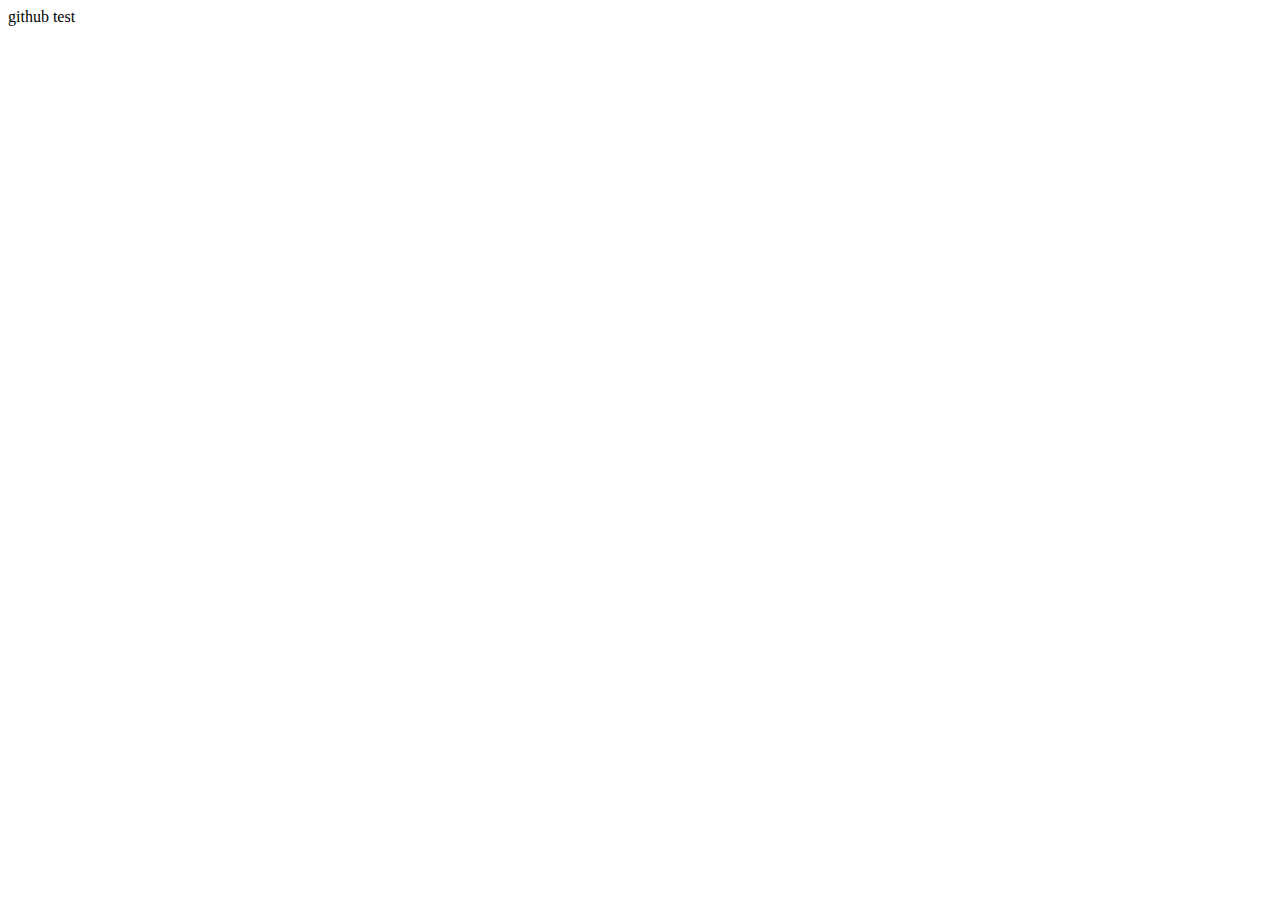
==== index.html @ ac990800 "demo" ====
<!DOCTYPE html>
<html>

<head>
    <meta charset="utf-8">
    <meta http-equiv="X-UA-Compatible" content="IE=edge">
    <title></title>
    <link rel="stylesheet" href="">
</head>

<body>
    github test
</body>

</html>
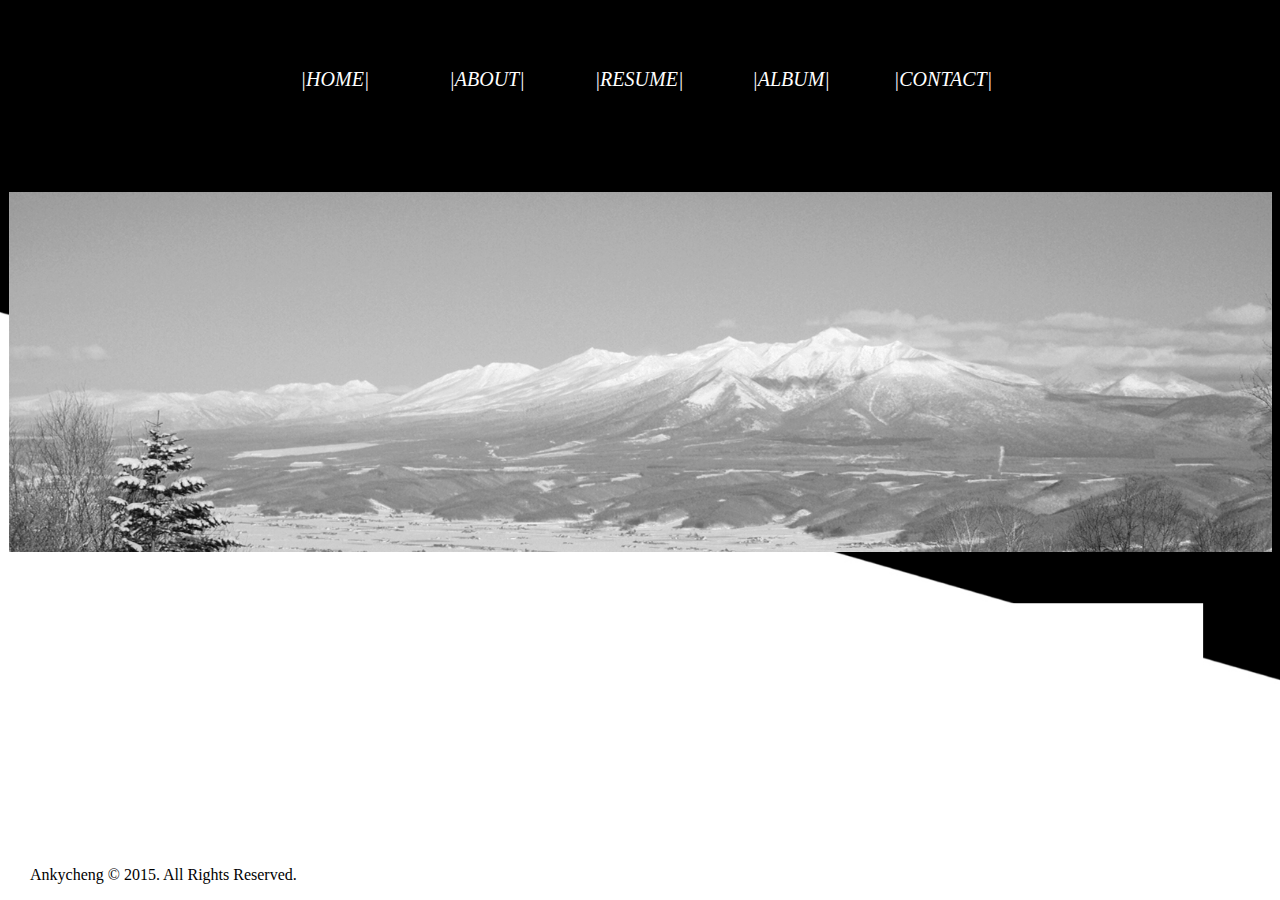
==== commit 56630dab: "update 0720" ====
--- a/index.html
+++ b/index.html
@@ -1,15 +1,54 @@
 <!DOCTYPE html>
 <html>
-
 <head>
     <meta charset="utf-8">
     <meta http-equiv="X-UA-Compatible" content="IE=edge">
-    <title></title>
-    <link rel="stylesheet" href="">
+    <title>JUMP＆CROSS</title>
+    <link rel="stylesheet" href="css/reset.css">
+    <link rel="stylesheet" href="css/style.css">
+    <link href='http://fonts.googleapis.com/css?family=Roboto' rel='stylesheet' type='text/css'>
 </head>
 
+
 <body>
-    github test
+
+<div class="title">
+    <a href="" title=""></a>
+</div>
+
+<div class="outnav">
+     <div class="nav">
+            <ul>
+                <li><a href="index.html" title="">|HOME|</a></li>
+                <li><a href="" title="">|ABOUT|</a></li>
+                <li><a href="" title="">|RESUME|</a></li>
+                <li><a href="album.html" title="">|ALBUM|</a>
+                                <ul>
+                                <li><a href="" title="">|TRAVEL|</a></li>
+                                <li><a href="" title="">|LIFE|</a></li>
+                                </ul>
+                </li>
+                <li><a href="" title="">|CONTACT|</a></li>
+            </ul>
+    </div>
+</div>
+
+
+<div class="pic">
+    <img src="photo/snowmt_BW.jpg" alt="snow_mountain" height="360" width="1263">
+</div>
+
+
+
 </body>
 
+<footer>
+    <div id="bottum">
+        <a>
+        Ankycheng © 2015. All Rights Reserved.
+        </a>
+    </div>
+
+</footer>
 </html>
+
--- a/css/style.css
+++ b/css/style.css
@@ -0,0 +1,86 @@
+body{
+    background-image: url("../photo/bkg.jpg");
+    background-repeat: no-repeat;
+    background-position: fixed; background-size: 100%;
+    }
+
+.nav a {
+    font-size: 20px;
+    font-style: italic;
+    text-decoration: none;
+    font-weight: normal;
+    color:white;
+    word-spacing: 5em;
+    }
+
+.pic {
+    background-color: red;
+    margin:auto;
+    margin-top: 15%;
+    height: 360px;
+    width: 1263px;
+    }
+
+.outnav{
+    position:fixed; top:6%;bottom:94%;
+    height: 50px;
+    width: 100%;
+    background-color: black;
+    }
+
+.nav{
+    margin:auto;
+    background-color:yellow;
+    width: 760px;
+    }
+
+.nav li{
+    margin-right: 2px;
+    display: block;
+    line-height: 50px;
+    width: 150px;
+    height:50px;
+    float:left;
+    background-color: black;
+    color:white;
+    text-align: center;
+
+    }
+
+.nav li:hover ul{
+    display: block;
+    line-height: 50px;
+    width: 150px;
+    height:50px;
+    background color:red;
+     }
+
+.nav li ul{
+    display: none;
+    line-height: 50px;
+    width: 150px;
+    height:50px;
+    background-color: red;
+    color:red
+    }
+
+#bottum {
+    height: 16%;
+    width: 100%;
+    position: absolute;
+    color: purple;
+    bottom: 0;
+    left: 0;
+    background-color: white;opacity: 1;
+    }
+
+#bottum a{
+    color:black;
+    display: block;
+    position: absolute;
+    width: 500px;
+    height: 3px;
+    margin:auto;
+    bottom:30px;
+    left: 30px;
+    }
